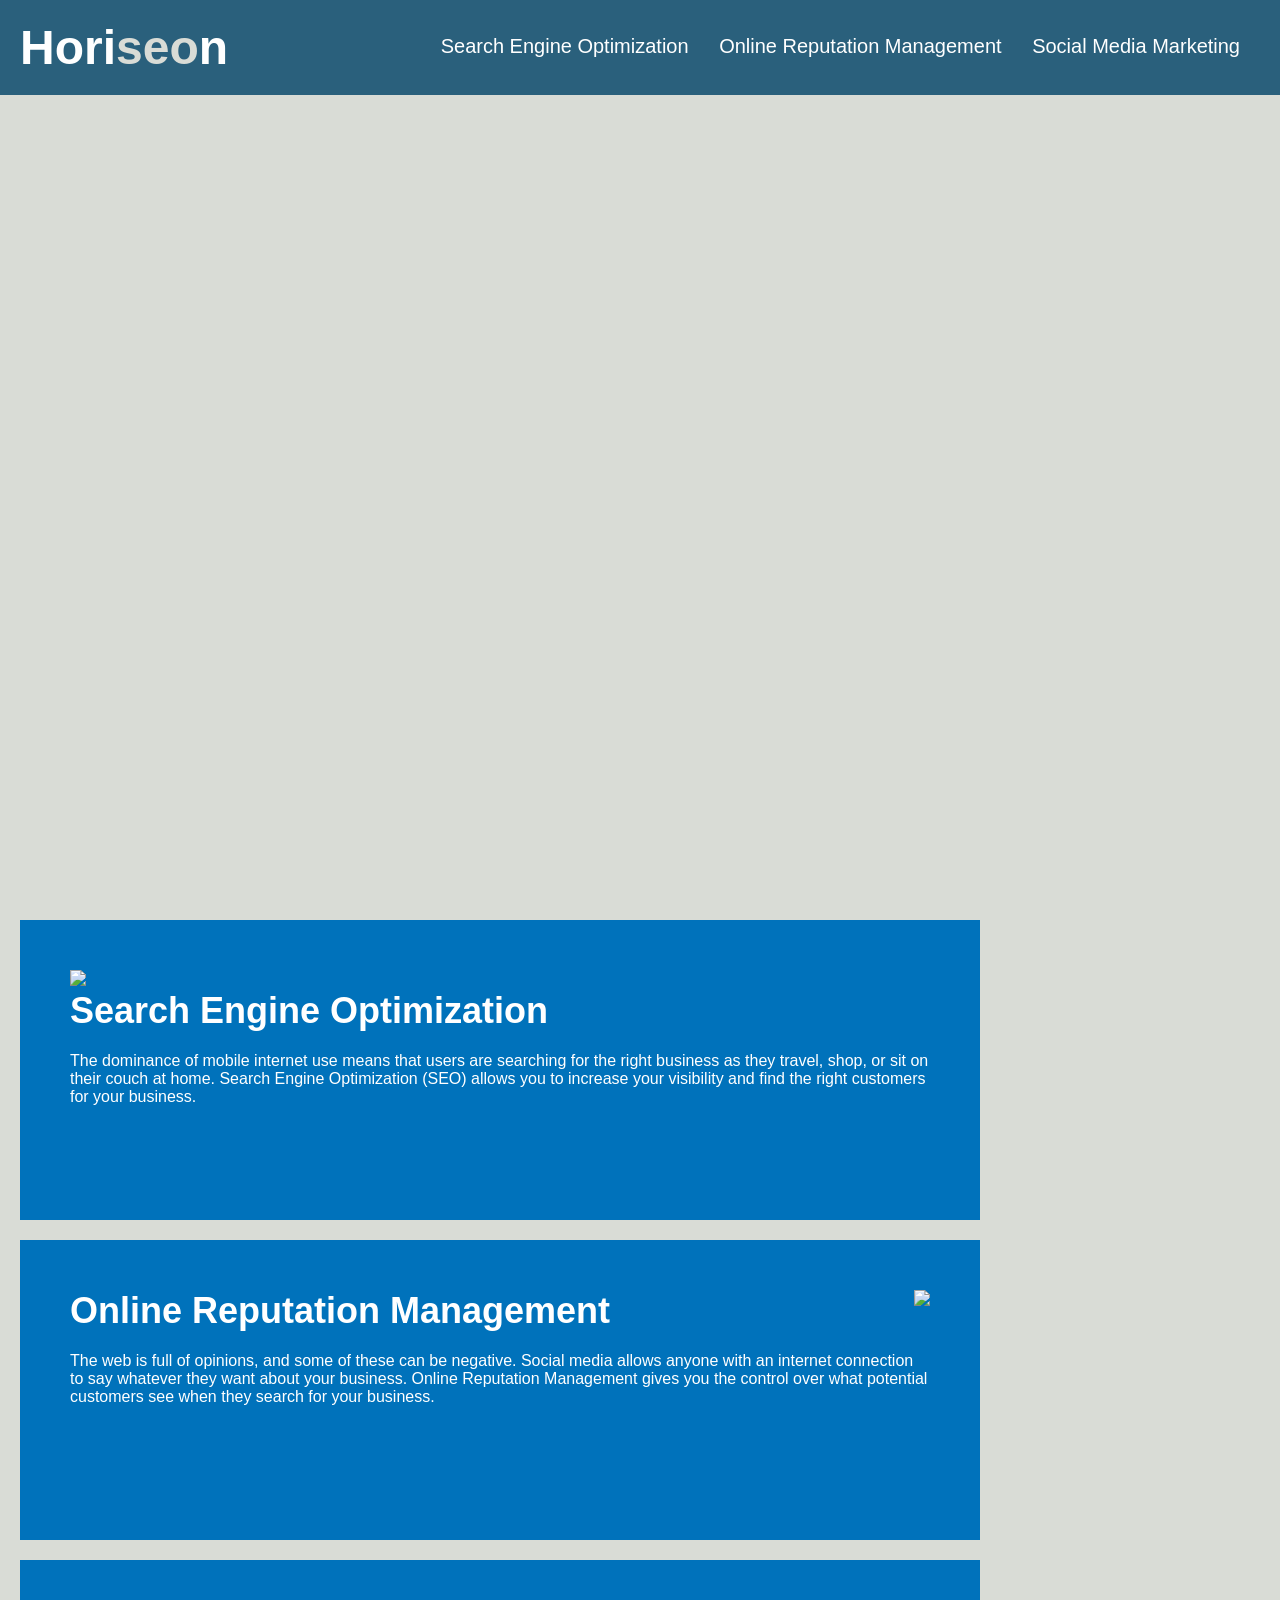
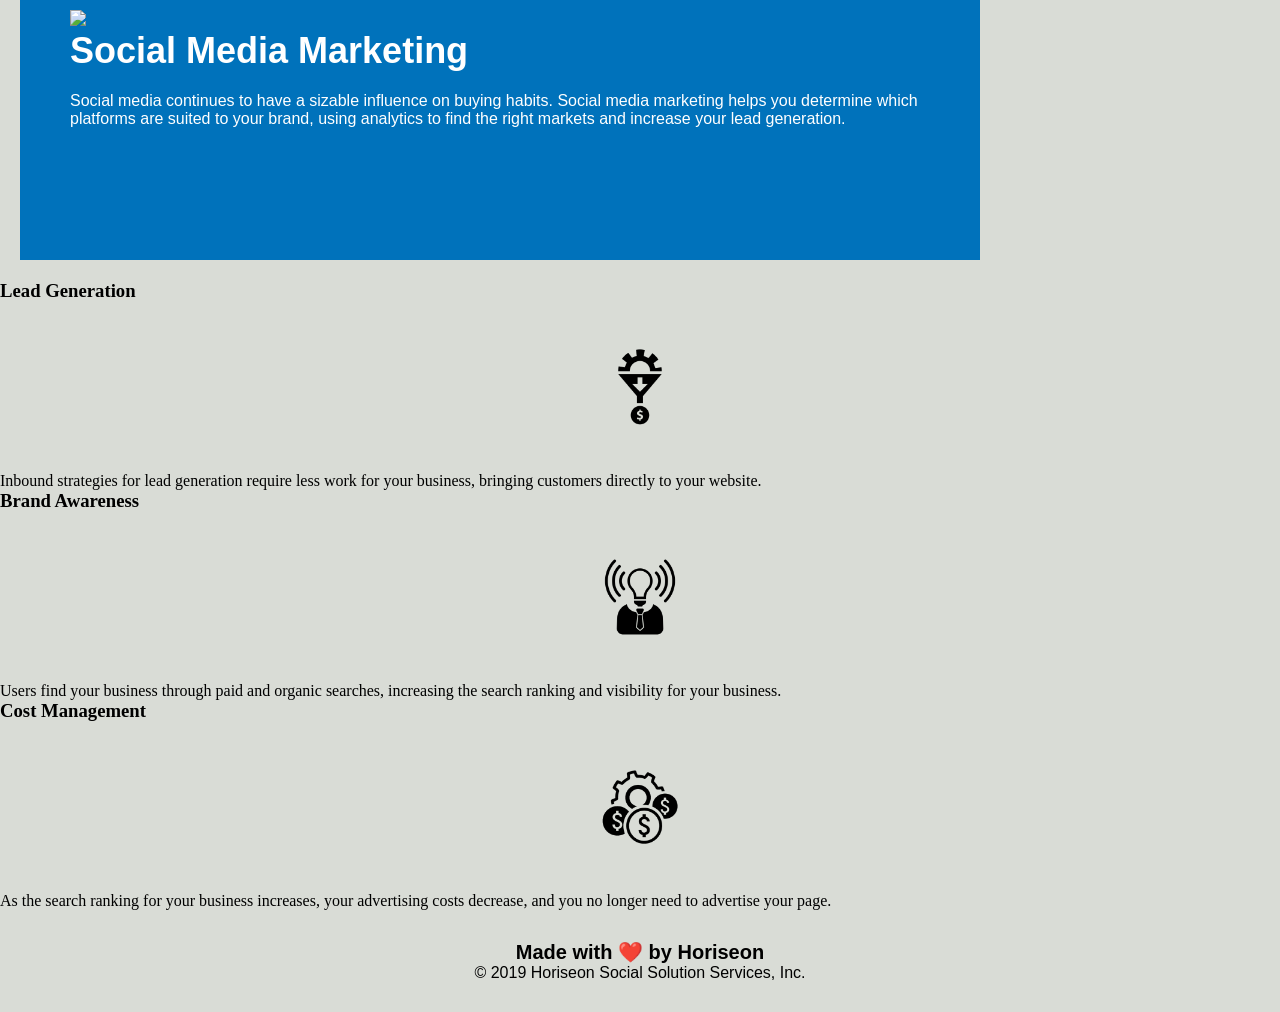
==== 02-Homework/Develop/index.html @ 31d6a189 "adding homework to repo" ====
<!DOCTYPE html>
<html lang="en-us">

<head>
    <meta charset="UTF-8" />
    <link rel="stylesheet" href="./assets/css/style.css">
    <title>website</title>
</head>

<body>
    <div class="header">
        <h1>Hori<span class="seo">seo</span>n</h1>
        <div>
             <ul>
                 <li>
                    <a href="#search-engine-optimization">Search Engine Optimization</a>
                 </li>
                 <li>
                    <a href="#online-reputation-management">Online Reputation Management</a>
                </li>
                <li>
                    <a href="#social-media-marketing">Social Media Marketing</a>
                </li>
            </ul>
        </div>
    </div>
    <div class="hero"></div>
    <div class="content">
        <div id="search-engine-optimization" class="search">
            <img src="./assets/images/search-engine-optimization.jpg" class="float-left" />
            <h2>Search Engine Optimization</h2>
            <p>
                The dominance of mobile internet use means that users are searching for the right business as they travel, shop, or sit on their couch at home. Search Engine Optimization (SEO) allows you to increase your visibility and find the right customers for your business.
            </p>
        </div>
        <div id="online-reputation-management" class="search">
            <img src="./assets/images/online-reputation-management.jpg" class="float-right" />
            <h2>Online Reputation Management</h2>
            <p>
                The web is full of opinions, and some of these can be negative. Social media allows anyone with an internet connection to say whatever they want about your business. Online Reputation Management gives you the control over what potential customers see when they search for your business.
            </p>
        </div>
        <div id="social-media-marketing" class="search">
            <img src="./assets/images/social-media-marketing.jpg" class="float-left"/>
            <h2>Social Media Marketing</h2>
            <p>
                Social media continues to have a sizable influence on buying habits. Social media marketing helps you determine which platforms are suited to your brand, using analytics to find the right markets and increase your lead generation.
            </p>
        </div>
    </div>
        <div id="benefit-lead" class="benefit">
            <h3>Lead Generation</h3>
            <img src="./assets/images/lead-generation.png" />
            <p>
                Inbound strategies for lead generation require less work for your business, bringing customers directly to your website.
            </p>
        </div>
        <div id="benefit-brand" class="benefit">
            <h3>Brand Awareness</h3>
            <img src="./assets/images/brand-awareness.png" />
            <p>
                Users find your business through paid and organic searches, increasing the search ranking and visibility for your business.
            </p>
        </div>
        <div id="benefit-cost" class="benefit">
            <h3>Cost Management</h3>
            <img src="./assets/images/cost-management.png"></img>
            <p>
                As the search ranking for your business increases, your advertising costs decrease, and you no longer need to advertise your page.
            </p>
        </div>
    </div>
    <div class="footer">
        <h2>Made with ❤️️ by Horiseon</h2>
        <p>
            &copy; 2019 Horiseon Social Solution Services, Inc.
        </p>
    </div>
</body>

</html>
---- 02-Homework/Develop/assets/css/style.css ----
* {
    box-sizing: border-box;
    padding: 0;
    margin: 0;
}

body {
    background-color: #d9dcd6;
}

.header {
    padding: 20px;
    font-family: 'Trebuchet MS', 'Lucida Sans Unicode', 'Lucida Grande', 'Lucida Sans', Arial, sans-serif;
    background-color: #2a607c;
    color: #ffffff;
}

.header h1 {
    display: inline-block;
    font-size: 48px;
}

.header h1 .seo {
    color: #d9dcd6;
}

.header div {
    padding-top: 15px;
    margin-right: 20px;
    float: right;
    font-family: 'Gill Sans', 'Gill Sans MT', Calibri, 'Trebuchet MS', sans-serif;
    font-size: 20px;
}

.header div ul {
    list-style-type: none;
}

.header div ul li {
    display: inline-block;
    margin-left: 25px;
}

a {
    color: #ffffff;
    text-decoration: none;
}

p {
    font-size: 16px;
}

.hero {
    height: 800px;
    width: 100%;
    margin-bottom: 25px;
    background-image: url("../images/digital-marketing-meeting.jpg");
    background-size: cover;
    background-position: center;
}

.float-left {
    clear fix::after
    float: left;
    margin-right: 25px;
    
}

.float-right {
    float: right;
    margin-left: 25px;
}

.content {
    width: 75%;
    display: inline-block;
    margin-left: 20px;
}

.benefits {
    margin-right: 20px;
    padding: 20px;
    clear: both;
    float: right;
    width: 20%;
    height: 100%;
    font-family: 'Gill Sans', 'Gill Sans MT', Calibri, 'Trebuchet MS', sans-serif;
    background-color: #2589bd;
}

.benefit-lead {
    margin-bottom: 32px;
    color: #ffffff;
}

.benefit-brand {
    margin-bottom: 32px;
    color: #ffffff;
}

.benefit-cost {
    margin-bottom: 32px;
    color: #ffffff;
}

.benefit-lead h3 {
    margin-bottom: 10px;
    text-align: center;
}

.benefit-brand h3 {
    margin-bottom: 10px;
    text-align: center;
}

.benefit-cost h3 {
    margin-bottom: 10px;
    text-align: center;
}

.benefit img {
    display: block;
    margin: 10px auto;
    max-width: 150px;
}

.search {
    margin-bottom: 20px;
    padding: 50px;
    height: 300px;
    font-family: 'Gill Sans', 'Gill Sans MT', Calibri, 'Trebuchet MS', sans-serif;
    background-color: #0072bb;
    color: #ffffff;
}

.search img {
    max-height: 200px;
}

.search h2 {
    margin-bottom: 20px;
    font-size: 36px;
}

.footer {
    padding: 30px;
    clear: both;
    font-family: 'Trebuchet MS', 'Lucida Sans Unicode', 'Lucida Grande', 'Lucida Sans', Arial, sans-serif;
    text-align: center;
}

.footer h2 {
    font-size: 20px;
}
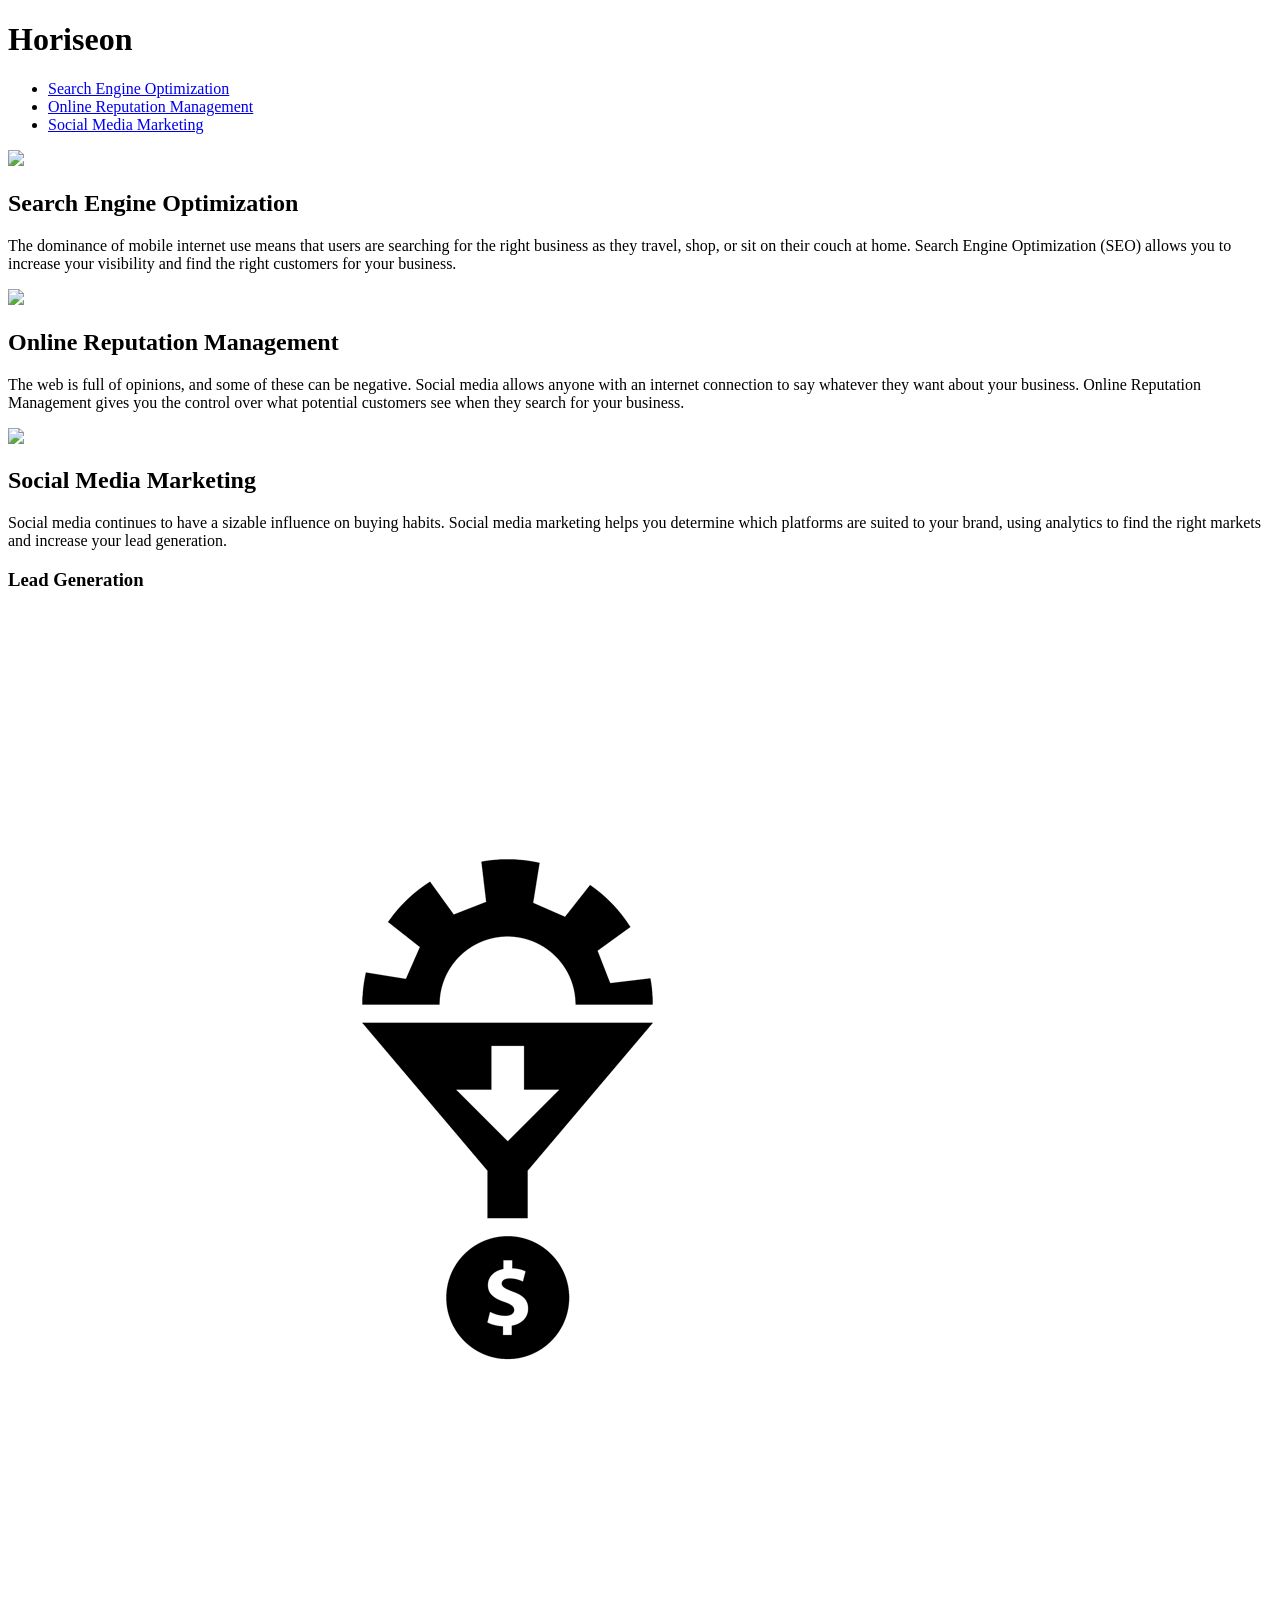
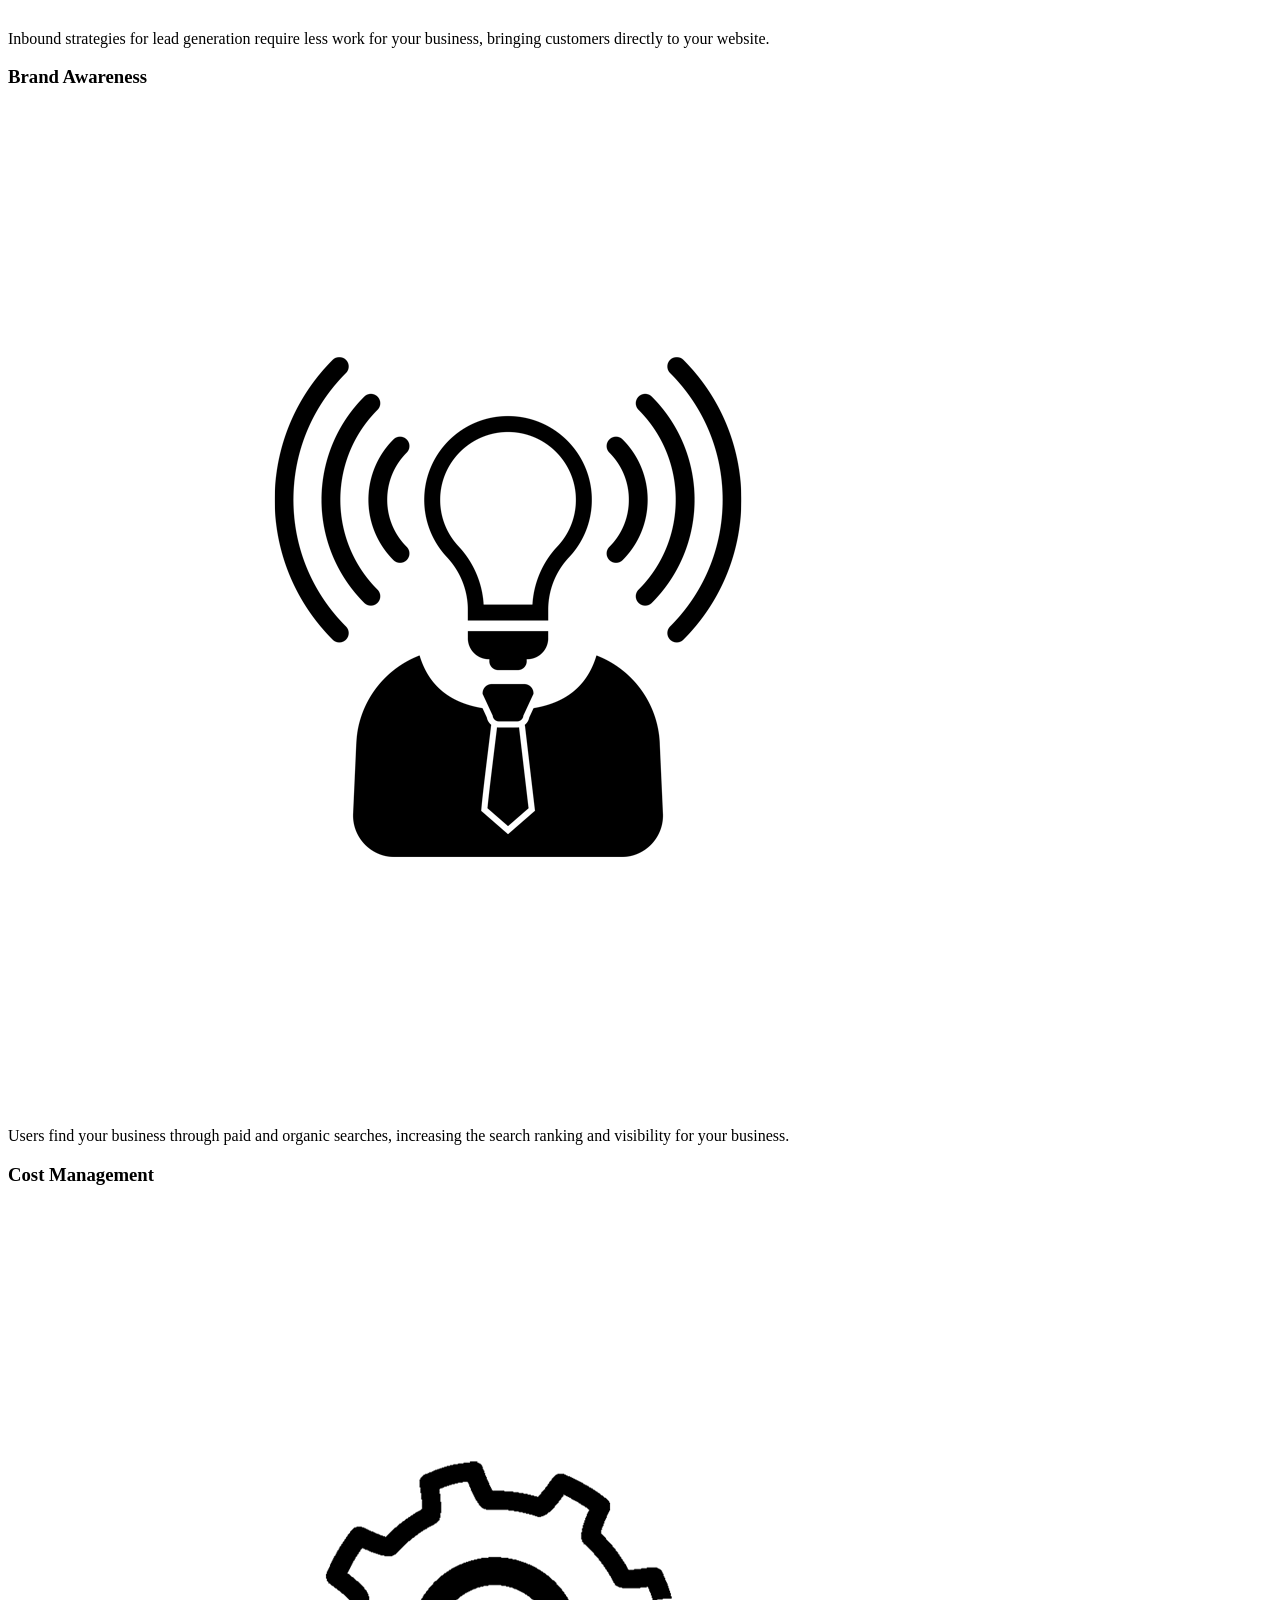
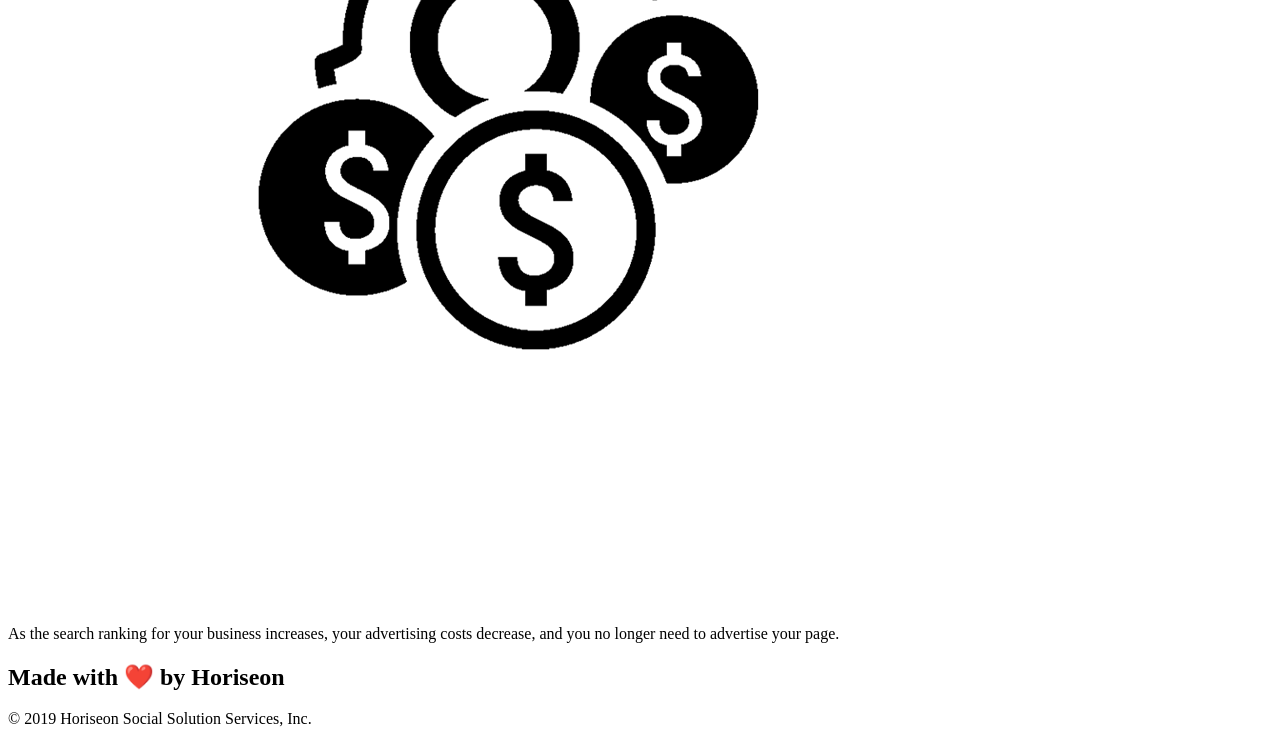
==== commit e887dacd: "restarting" ====
--- a/02-Homework/Develop/index.html
+++ b/02-Homework/Develop/index.html
@@ -11,11 +11,11 @@
     <div class="header">
         <h1>Hori<span class="seo">seo</span>n</h1>
         <div>
-             <ul>
-                 <li>
+            <ul>
+                <li>
                     <a href="#search-engine-optimization">Search Engine Optimization</a>
-                 </li>
-                 <li>
+                </li>
+                <li>
                     <a href="#online-reputation-management">Online Reputation Management</a>
                 </li>
                 <li>
@@ -26,43 +26,44 @@
     </div>
     <div class="hero"></div>
     <div class="content">
-        <div id="search-engine-optimization" class="search">
+        <div class="search-engine-optimization">
             <img src="./assets/images/search-engine-optimization.jpg" class="float-left" />
             <h2>Search Engine Optimization</h2>
             <p>
                 The dominance of mobile internet use means that users are searching for the right business as they travel, shop, or sit on their couch at home. Search Engine Optimization (SEO) allows you to increase your visibility and find the right customers for your business.
             </p>
         </div>
-        <div id="online-reputation-management" class="search">
+        <div id="online-reputation-management" class="online-reputation-management">
             <img src="./assets/images/online-reputation-management.jpg" class="float-right" />
             <h2>Online Reputation Management</h2>
             <p>
                 The web is full of opinions, and some of these can be negative. Social media allows anyone with an internet connection to say whatever they want about your business. Online Reputation Management gives you the control over what potential customers see when they search for your business.
             </p>
         </div>
-        <div id="social-media-marketing" class="search">
-            <img src="./assets/images/social-media-marketing.jpg" class="float-left"/>
+        <div id="social-media-marketing" class="social-media-marketing">
+            <img src="./assets/images/social-media-marketing.jpg" class="float-left" />
             <h2>Social Media Marketing</h2>
             <p>
                 Social media continues to have a sizable influence on buying habits. Social media marketing helps you determine which platforms are suited to your brand, using analytics to find the right markets and increase your lead generation.
             </p>
         </div>
     </div>
-        <div id="benefit-lead" class="benefit">
+    <div class="benefits">
+        <div class="benefit-lead">
             <h3>Lead Generation</h3>
             <img src="./assets/images/lead-generation.png" />
             <p>
                 Inbound strategies for lead generation require less work for your business, bringing customers directly to your website.
             </p>
         </div>
-        <div id="benefit-brand" class="benefit">
+        <div class="benefit-brand">
             <h3>Brand Awareness</h3>
             <img src="./assets/images/brand-awareness.png" />
             <p>
                 Users find your business through paid and organic searches, increasing the search ranking and visibility for your business.
             </p>
         </div>
-        <div id="benefit-cost" class="benefit">
+        <div class="benefit-cost">
             <h3>Cost Management</h3>
             <img src="./assets/images/cost-management.png"></img>
             <p>
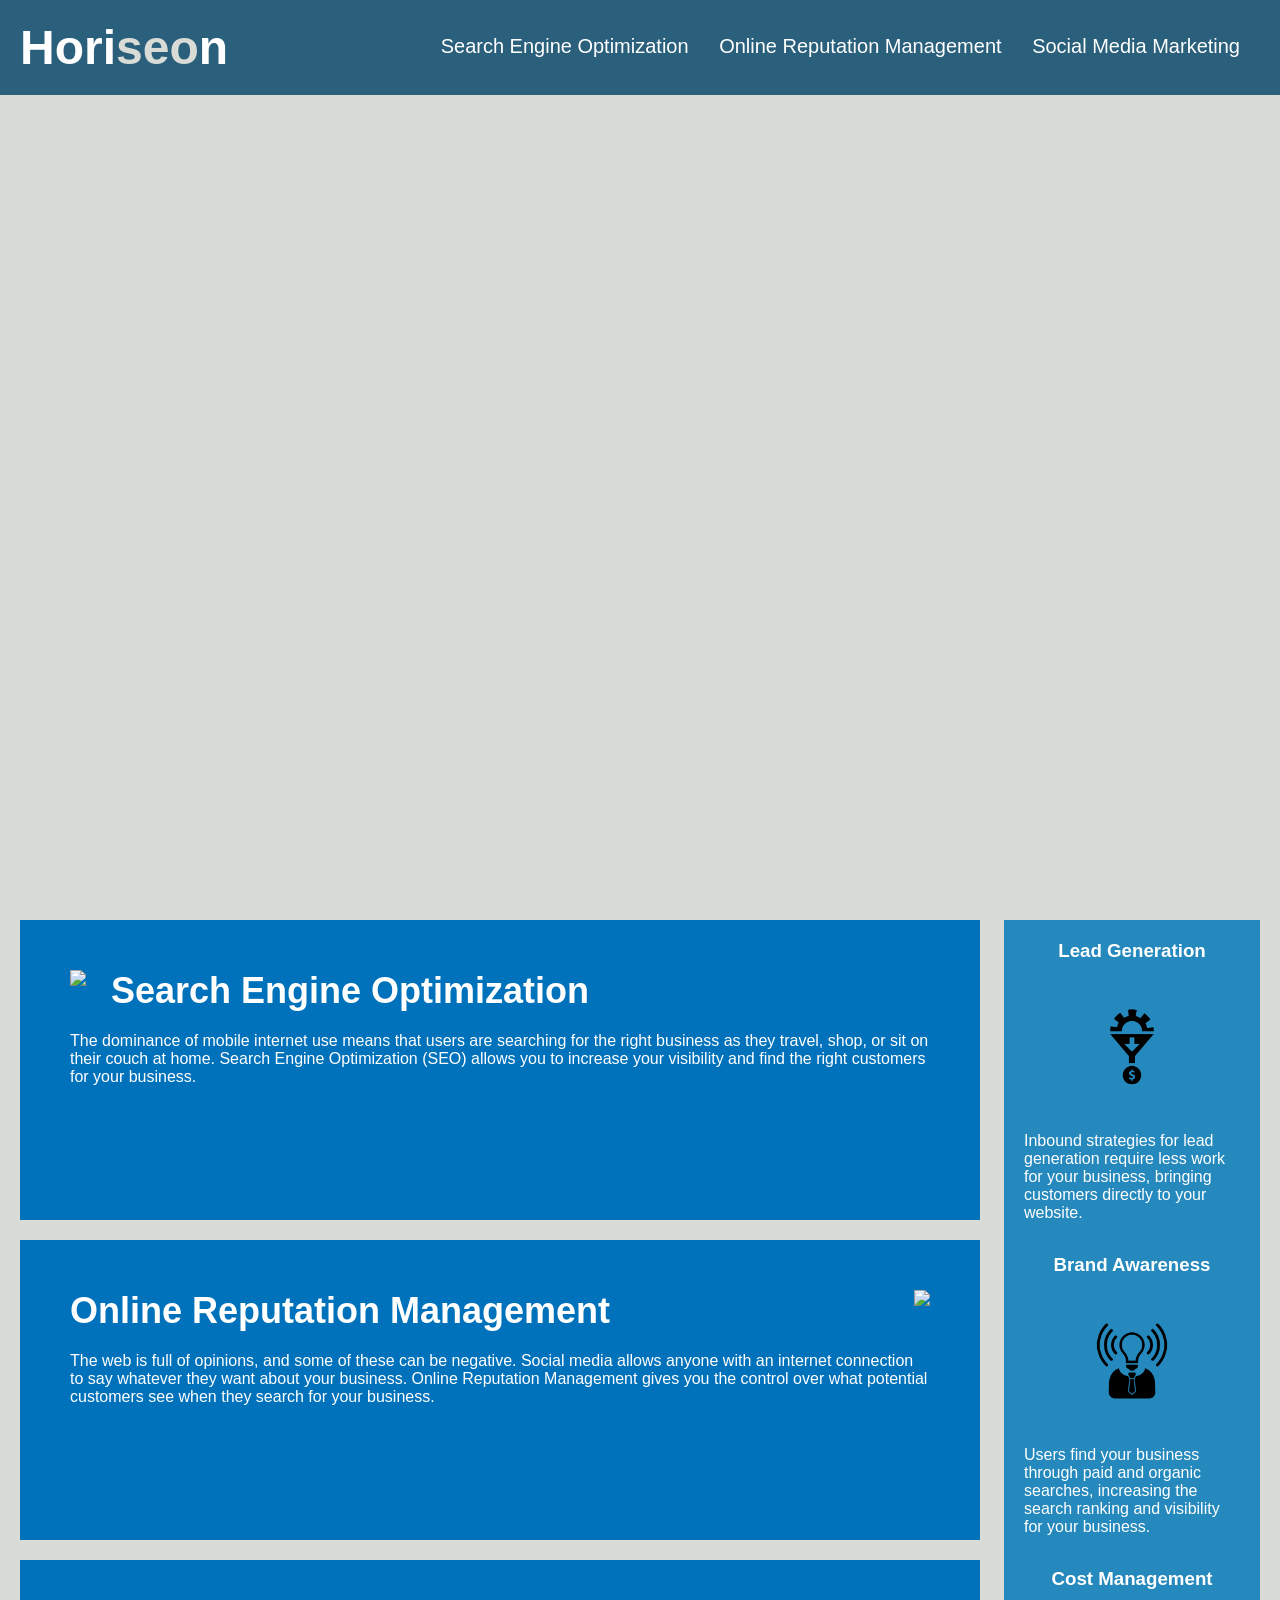
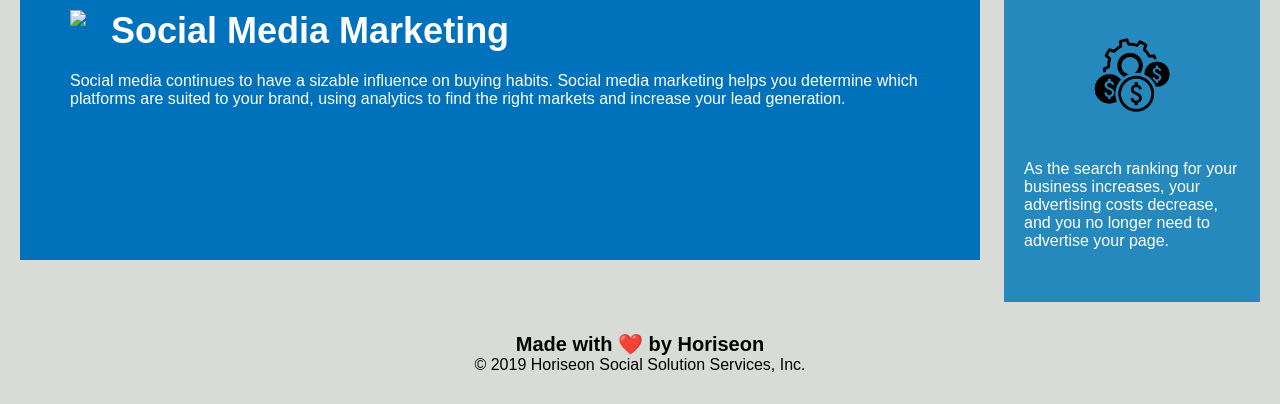
==== commit 78916263: "cleaned redundant code and renamed classes to match" ====
--- a/02-Homework/Develop/index.html
+++ b/02-Homework/Develop/index.html
@@ -26,21 +26,21 @@
     </div>
     <div class="hero"></div>
     <div class="content">
-        <div class="search-engine-optimization">
+        <div id="search-engine-optimization" class="topics">
             <img src="./assets/images/search-engine-optimization.jpg" class="float-left" />
             <h2>Search Engine Optimization</h2>
             <p>
                 The dominance of mobile internet use means that users are searching for the right business as they travel, shop, or sit on their couch at home. Search Engine Optimization (SEO) allows you to increase your visibility and find the right customers for your business.
             </p>
         </div>
-        <div id="online-reputation-management" class="online-reputation-management">
+        <div id="online-reputation-management" class="topics">
             <img src="./assets/images/online-reputation-management.jpg" class="float-right" />
             <h2>Online Reputation Management</h2>
             <p>
                 The web is full of opinions, and some of these can be negative. Social media allows anyone with an internet connection to say whatever they want about your business. Online Reputation Management gives you the control over what potential customers see when they search for your business.
             </p>
         </div>
-        <div id="social-media-marketing" class="social-media-marketing">
+        <div id="social-media-marketing" class="topics">
             <img src="./assets/images/social-media-marketing.jpg" class="float-left" />
             <h2>Social Media Marketing</h2>
             <p>
@@ -49,21 +49,21 @@
         </div>
     </div>
     <div class="benefits">
-        <div class="benefit-lead">
+        <div class="benefit">
             <h3>Lead Generation</h3>
             <img src="./assets/images/lead-generation.png" />
             <p>
                 Inbound strategies for lead generation require less work for your business, bringing customers directly to your website.
             </p>
         </div>
-        <div class="benefit-brand">
+        <div class="benefit">
             <h3>Brand Awareness</h3>
             <img src="./assets/images/brand-awareness.png" />
             <p>
                 Users find your business through paid and organic searches, increasing the search ranking and visibility for your business.
             </p>
         </div>
-        <div class="benefit-cost">
+        <div class="benefit">
             <h3>Cost Management</h3>
             <img src="./assets/images/cost-management.png"></img>
             <p>
--- a/02-Homework/Develop/assets/css/style.css
+++ b/02-Homework/Develop/assets/css/style.css
@@ -0,0 +1,131 @@
+* {
+    box-sizing: border-box;
+    padding: 0;
+    margin: 0;
+}
+
+body {
+    background-color: #d9dcd6;
+}
+
+.header {
+    padding: 20px;
+    font-family: 'Trebuchet MS', 'Lucida Sans Unicode', 'Lucida Grande', 'Lucida Sans', Arial, sans-serif;
+    background-color: #2a607c;
+    color: #ffffff;
+}
+
+.header h1 {
+    display: inline-block;
+    font-size: 48px;
+}
+
+.header h1 .seo {
+    color: #d9dcd6;
+}
+
+.header div {
+    padding-top: 15px;
+    margin-right: 20px;
+    float: right;
+    font-family: 'Gill Sans', 'Gill Sans MT', Calibri, 'Trebuchet MS', sans-serif;
+    font-size: 20px;
+}
+
+.header div ul {
+    list-style-type: none;
+}
+
+.header div ul li {
+    display: inline-block;
+    margin-left: 25px;
+}
+
+a {
+    color: #ffffff;
+    text-decoration: none;
+}
+
+p {
+    font-size: 16px;
+}
+
+.hero {
+    height: 800px;
+    width: 100%;
+    margin-bottom: 25px;
+    background-image: url("../images/digital-marketing-meeting.jpg");
+    background-size: cover;
+    background-position: center;
+}
+
+.float-left {
+    float: left;
+    margin-right: 25px;
+}
+
+.float-right {
+    float: right;
+    margin-left: 25px;
+}
+
+.content {
+    width: 75%;
+    display: inline-block;
+    margin-left: 20px;
+}
+
+.benefits {
+    margin-right: 20px;
+    padding: 20px;
+    clear: both;
+    float: right;
+    width: 20%;
+    height: 100%;
+    font-family: 'Gill Sans', 'Gill Sans MT', Calibri, 'Trebuchet MS', sans-serif;
+    background-color: #2589bd;
+}
+
+.benefit {
+    margin-bottom: 32px;
+    color: #ffffff;
+}
+
+.benefit h3 {
+    margin-bottom: 10px;
+    text-align: center;
+}
+
+.benefit img {
+    display: block;
+    margin: 10px auto;
+    max-width: 150px;
+}
+
+.topics {
+    margin-bottom: 20px;
+    padding: 50px;
+    height: 300px;
+    font-family: 'Gill Sans', 'Gill Sans MT', Calibri, 'Trebuchet MS', sans-serif;
+    background-color: #0072bb;
+    color: #ffffff;
+}
+.topics img {
+    max-height: 200px;
+}
+
+.topics h2 {
+    margin-bottom: 20px;
+    font-size: 36px;
+}
+
+.footer {
+    padding: 30px;
+    clear: both;
+    font-family: 'Trebuchet MS', 'Lucida Sans Unicode', 'Lucida Grande', 'Lucida Sans', Arial, sans-serif;
+    text-align: center;
+}
+
+.footer h2 {
+    font-size: 20px;
+}
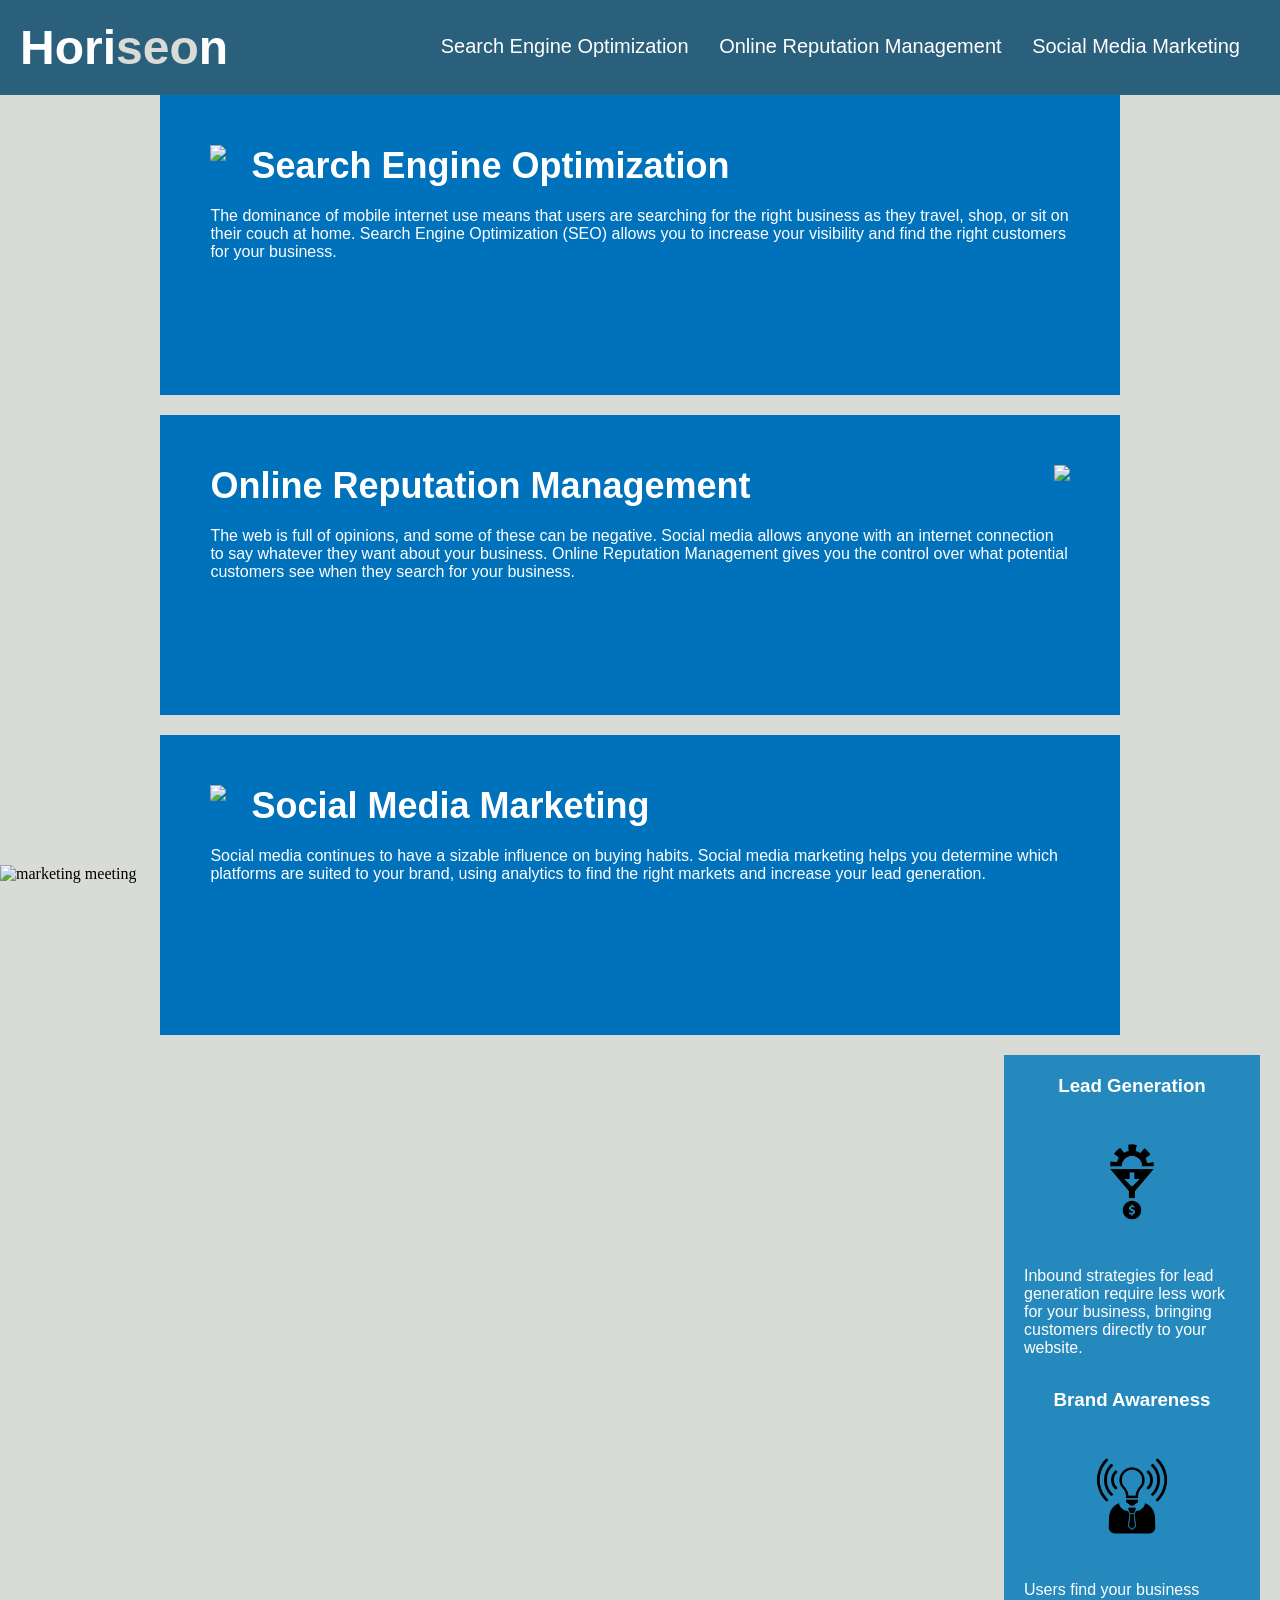
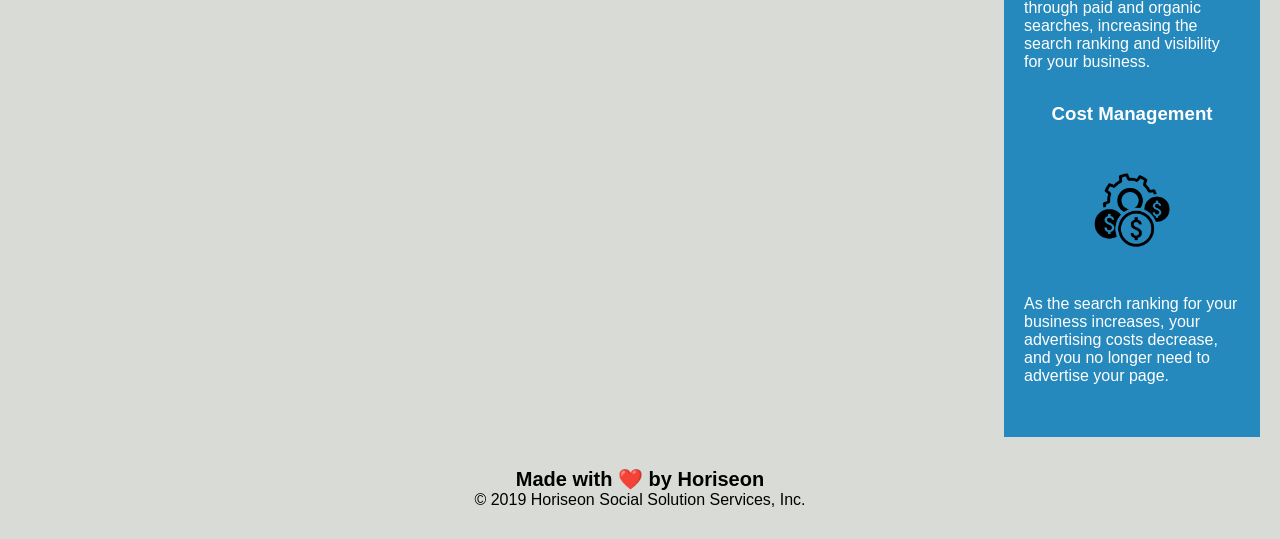
==== commit d51c509e: "finished semantics" ====
--- a/02-Homework/Develop/index.html
+++ b/02-Homework/Develop/index.html
@@ -8,9 +8,9 @@
 </head>
 
 <body>
-    <div class="header">
+    <header>
         <h1>Hori<span class="seo">seo</span>n</h1>
-        <div>
+        <nav>
             <ul>
                 <li>
                     <a href="#search-engine-optimization">Search Engine Optimization</a>
@@ -22,61 +22,61 @@
                     <a href="#social-media-marketing">Social Media Marketing</a>
                 </li>
             </ul>
-        </div>
-    </div>
-    <div class="hero"></div>
-    <div class="content">
-        <div id="search-engine-optimization" class="topics">
+        </nav>
+    </header>
+    <img src="./assets/images/digital-marketing-meeting.jpg" alt="marketing meeting" class="hero">
+    <section class="content">
+        <article id="search-engine-optimization" class="topics">
             <img src="./assets/images/search-engine-optimization.jpg" class="float-left" />
             <h2>Search Engine Optimization</h2>
             <p>
                 The dominance of mobile internet use means that users are searching for the right business as they travel, shop, or sit on their couch at home. Search Engine Optimization (SEO) allows you to increase your visibility and find the right customers for your business.
             </p>
-        </div>
-        <div id="online-reputation-management" class="topics">
+        </article>
+        <article id="online-reputation-management" class="topics">
             <img src="./assets/images/online-reputation-management.jpg" class="float-right" />
             <h2>Online Reputation Management</h2>
             <p>
                 The web is full of opinions, and some of these can be negative. Social media allows anyone with an internet connection to say whatever they want about your business. Online Reputation Management gives you the control over what potential customers see when they search for your business.
             </p>
-        </div>
-        <div id="social-media-marketing" class="topics">
+        </article>
+        <article id="social-media-marketing" class="topics">
             <img src="./assets/images/social-media-marketing.jpg" class="float-left" />
             <h2>Social Media Marketing</h2>
             <p>
                 Social media continues to have a sizable influence on buying habits. Social media marketing helps you determine which platforms are suited to your brand, using analytics to find the right markets and increase your lead generation.
             </p>
-        </div>
-    </div>
-    <div class="benefits">
-        <div class="benefit">
+        </article>
+    </section>
+    <aside class="benefits">
+        <article class="benefit">
             <h3>Lead Generation</h3>
             <img src="./assets/images/lead-generation.png" />
             <p>
                 Inbound strategies for lead generation require less work for your business, bringing customers directly to your website.
             </p>
-        </div>
-        <div class="benefit">
+        </article>
+        <article class="benefit">
             <h3>Brand Awareness</h3>
             <img src="./assets/images/brand-awareness.png" />
             <p>
                 Users find your business through paid and organic searches, increasing the search ranking and visibility for your business.
             </p>
-        </div>
-        <div class="benefit">
+        </article>
+        <article class="benefit">
             <h3>Cost Management</h3>
             <img src="./assets/images/cost-management.png"></img>
             <p>
                 As the search ranking for your business increases, your advertising costs decrease, and you no longer need to advertise your page.
             </p>
-        </div>
-    </div>
-    <div class="footer">
+        </article>
+    </aside>
+    <footer>
         <h2>Made with ❤️️ by Horiseon</h2>
         <p>
             &copy; 2019 Horiseon Social Solution Services, Inc.
         </p>
-    </div>
+    </footer>
 </body>
 
 </html>
--- a/02-Homework/Develop/assets/css/style.css
+++ b/02-Homework/Develop/assets/css/style.css
@@ -8,23 +8,23 @@
     background-color: #d9dcd6;
 }
 
-.header {
+header {
     padding: 20px;
     font-family: 'Trebuchet MS', 'Lucida Sans Unicode', 'Lucida Grande', 'Lucida Sans', Arial, sans-serif;
     background-color: #2a607c;
     color: #ffffff;
 }
 
-.header h1 {
+header h1 {
     display: inline-block;
     font-size: 48px;
 }
 
-.header h1 .seo {
+header h1 .seo {
     color: #d9dcd6;
 }
 
-.header div {
+header nav {
     padding-top: 15px;
     margin-right: 20px;
     float: right;
@@ -32,11 +32,11 @@
     font-size: 20px;
 }
 
-.header div ul {
+header nav ul {
     list-style-type: none;
 }
 
-.header div ul li {
+header nav ul li {
     display: inline-block;
     margin-left: 25px;
 }
@@ -54,7 +54,6 @@
     height: 800px;
     width: 100%;
     margin-bottom: 25px;
-    background-image: url("../images/digital-marketing-meeting.jpg");
     background-size: cover;
     background-position: center;
 }
@@ -86,21 +85,43 @@
     background-color: #2589bd;
 }
 
+/*
+.benefit styles side boxes for
+Lead Generation,Brand Awareness, 
+and Cost Management
+ */
 .benefit {
     margin-bottom: 32px;
     color: #ffffff;
 }
 
+/*
+.benefit h3 styles headers for side boxes for
+Lead Generation,Brand Awareness, 
+and Cost Management
+ */
 .benefit h3 {
     margin-bottom: 10px;
     text-align: center;
 }
 
+/*
+.benefit img styles images for side boxes for
+Lead Generation,Brand Awareness, 
+and Cost Management
+ */
 .benefit img {
     display: block;
     margin: 10px auto;
     max-width: 150px;
 }
+
+/*
+.topics styles boxes for
+search-engine-optimization,
+online-reputation-management,and
+social-media-marketing. 
+ */
 
 .topics {
     margin-bottom: 20px;
@@ -110,22 +131,36 @@
     background-color: #0072bb;
     color: #ffffff;
 }
+
+/*
+.topics img slyles images for 
+search-engine-optimization,
+online-reputation-management,and
+social-media-marketing. 
+*/
+
 .topics img {
     max-height: 200px;
 }
 
+/* 
+.topics h2 slyles headers for 
+search-engine-optimization,
+online-reputation-management,and
+social-media-marketing. 
+*/
 .topics h2 {
     margin-bottom: 20px;
     font-size: 36px;
 }
 
-.footer {
+footer {
     padding: 30px;
     clear: both;
     font-family: 'Trebuchet MS', 'Lucida Sans Unicode', 'Lucida Grande', 'Lucida Sans', Arial, sans-serif;
     text-align: center;
 }
 
-.footer h2 {
+footer h2 {
     font-size: 20px;
 }
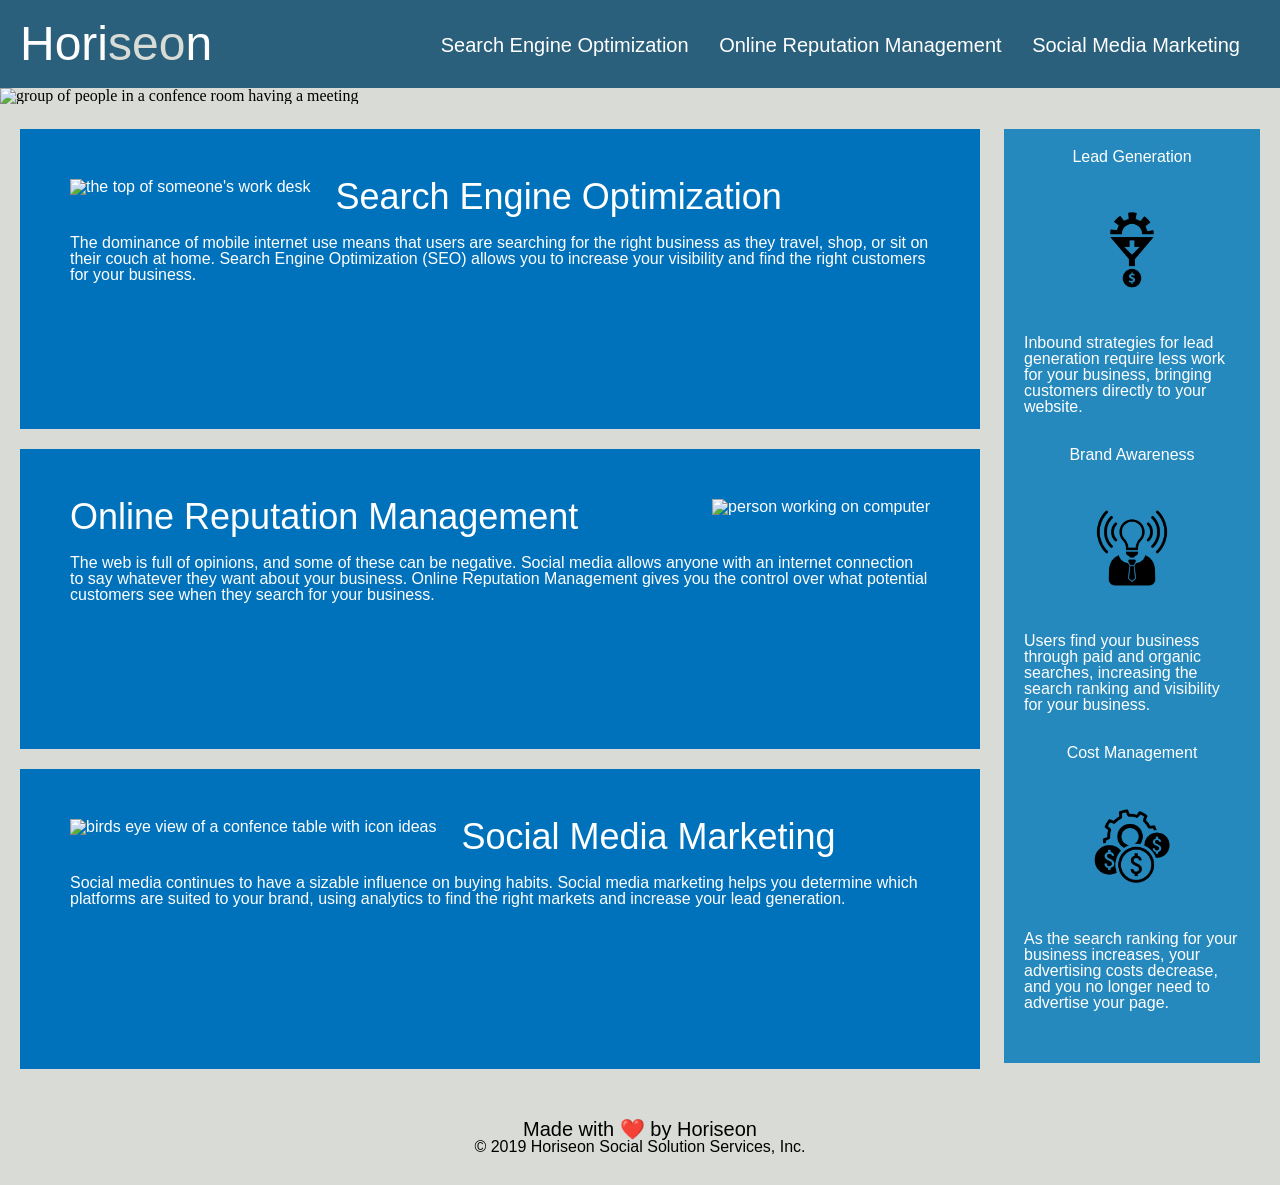
==== commit 7ece1e4f: "added more alt attributes to img tags" ====
--- a/02-Homework/Develop/index.html
+++ b/02-Homework/Develop/index.html
@@ -4,7 +4,7 @@
 <head>
     <meta charset="UTF-8" />
     <link rel="stylesheet" href="./assets/css/style.css">
-    <title>website</title>
+    <title>Horiseon.com: Social Solution Services</title>
 </head>
 
 <body>
@@ -24,24 +24,24 @@
             </ul>
         </nav>
     </header>
-    <img src="./assets/images/digital-marketing-meeting.jpg" alt="marketing meeting" class="hero">
+    <img src="./assets/images/digital-marketing-meeting.jpg" alt="group of people in a confence room having a meeting" class="hero">
     <section class="content">
         <article id="search-engine-optimization" class="topics">
-            <img src="./assets/images/search-engine-optimization.jpg" class="float-left" />
+            <img src="./assets/images/search-engine-optimization.jpg" alt="the top of someone's work desk" class="float-left" />
             <h2>Search Engine Optimization</h2>
             <p>
                 The dominance of mobile internet use means that users are searching for the right business as they travel, shop, or sit on their couch at home. Search Engine Optimization (SEO) allows you to increase your visibility and find the right customers for your business.
             </p>
         </article>
         <article id="online-reputation-management" class="topics">
-            <img src="./assets/images/online-reputation-management.jpg" class="float-right" />
+            <img src="./assets/images/online-reputation-management.jpg" alt="person working on computer" class="float-right" />
             <h2>Online Reputation Management</h2>
             <p>
                 The web is full of opinions, and some of these can be negative. Social media allows anyone with an internet connection to say whatever they want about your business. Online Reputation Management gives you the control over what potential customers see when they search for your business.
             </p>
         </article>
         <article id="social-media-marketing" class="topics">
-            <img src="./assets/images/social-media-marketing.jpg" class="float-left" />
+            <img src="./assets/images/social-media-marketing.jpg" alt="birds eye view of a confence table with icon ideas" class="float-left" />
             <h2>Social Media Marketing</h2>
             <p>
                 Social media continues to have a sizable influence on buying habits. Social media marketing helps you determine which platforms are suited to your brand, using analytics to find the right markets and increase your lead generation.
@@ -51,28 +51,28 @@
     <aside class="benefits">
         <article class="benefit">
             <h3>Lead Generation</h3>
-            <img src="./assets/images/lead-generation.png" />
+            <img src="./assets/images/lead-generation.png" alt="icon of a cog in a funnel with a money symbol"/>
             <p>
                 Inbound strategies for lead generation require less work for your business, bringing customers directly to your website.
             </p>
         </article>
         <article class="benefit">
             <h3>Brand Awareness</h3>
-            <img src="./assets/images/brand-awareness.png" />
+            <img src="./assets/images/brand-awareness.png" alt="icon of a person but the head is a light bulb"/>
             <p>
                 Users find your business through paid and organic searches, increasing the search ranking and visibility for your business.
             </p>
         </article>
         <article class="benefit">
             <h3>Cost Management</h3>
-            <img src="./assets/images/cost-management.png"></img>
+            <img src="./assets/images/cost-management.png" alt="icon of a cog and money symbols"/>
             <p>
                 As the search ranking for your business increases, your advertising costs decrease, and you no longer need to advertise your page.
             </p>
         </article>
     </aside>
     <footer>
-        <h2>Made with ❤️️ by Horiseon</h2>
+        <h4>Made with ❤️️ by Horiseon</h4>
         <p>
             &copy; 2019 Horiseon Social Solution Services, Inc.
         </p>
--- a/02-Homework/Develop/assets/css/style.css
+++ b/02-Homework/Develop/assets/css/style.css
@@ -1,3 +1,52 @@
+/* http://meyerweb.com/eric/tools/css/reset/ 
+   v2.0 | 20110126
+   License: none (public domain)
+*/
+html, body, div, span, applet, object, iframe,
+h1, h2, h3, h4, h5, h6, p, blockquote, pre,
+a, abbr, acronym, address, big, cite, code,
+del, dfn, em, img, ins, kbd, q, s, samp,
+small, strike, strong, sub, sup, tt, var,
+b, u, i, center,
+dl, dt, dd, ol, ul, li,
+fieldset, form, label, legend,
+table, caption, tbody, tfoot, thead, tr, th, td,
+article, aside, canvas, details, embed, 
+figure, figcaption, footer, header, hgroup, 
+menu, nav, output, ruby, section, summary,
+time, mark, audio, video {
+	margin: 0;
+	padding: 0;
+	border: 0;
+	font-size: 100%;
+	font: inherit;
+	vertical-align: baseline;
+}
+/* HTML5 display-role reset for older browsers */
+article, aside, details, figcaption, figure, 
+footer, header, hgroup, menu, nav, section {
+	display: block;
+}
+body {
+	line-height: 1;
+}
+ol, ul {
+	list-style: none;
+}
+blockquote, q {
+	quotes: none;
+}
+blockquote:before, blockquote:after,
+q:before, q:after {
+	content: '';
+	content: none;
+}
+table {
+	border-collapse: collapse;
+	border-spacing: 0;
+}
+
+/* start of css */
 * {
     box-sizing: border-box;
     padding: 0;
@@ -161,6 +210,6 @@
     text-align: center;
 }
 
-footer h2 {
+footer h4 {
     font-size: 20px;
 }
